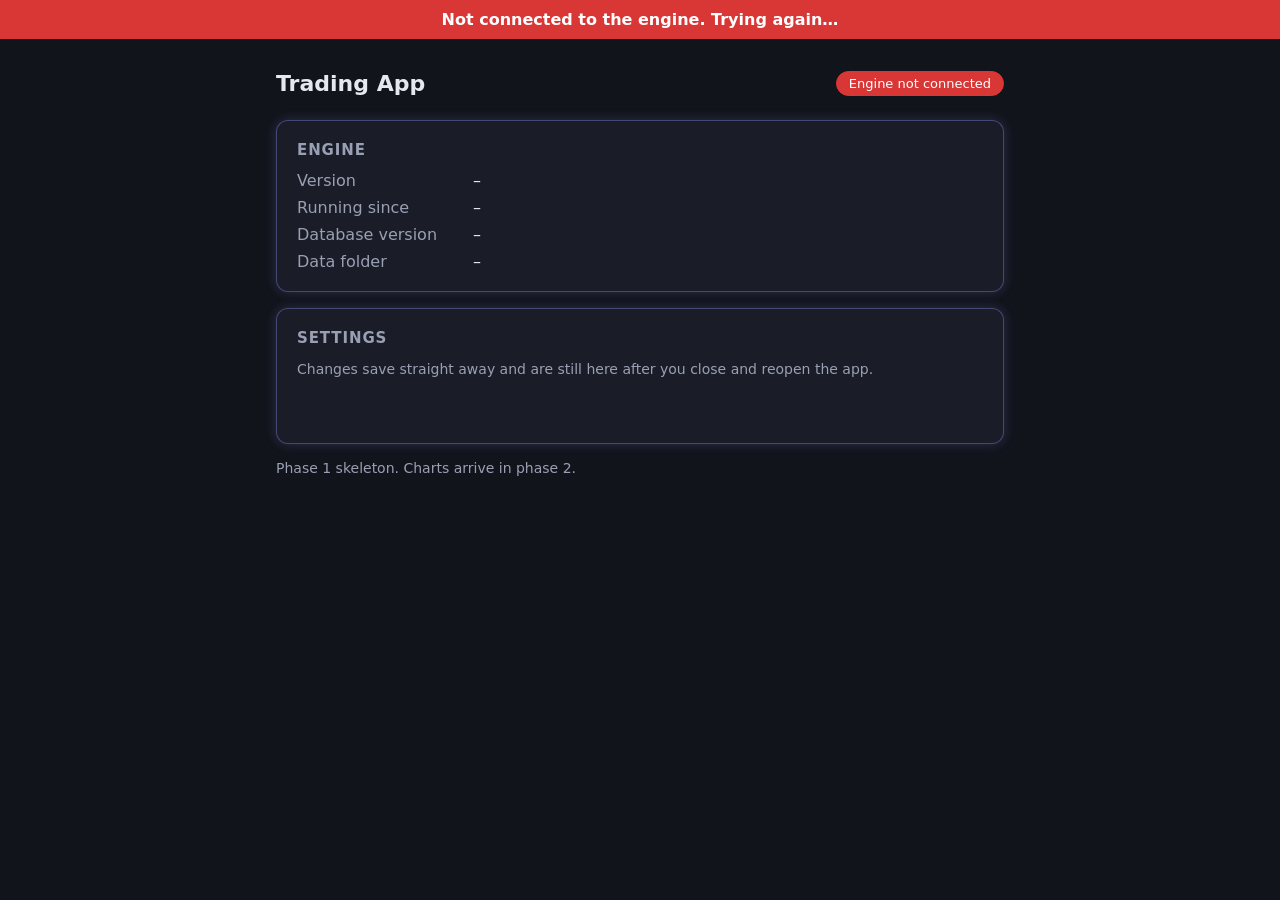
==== ui/index.html @ 31f7a812 "Phase 1: skeleton with engine service, local API, settings, SQLite and desktop window Co-Authored-By" ====
<!doctype html>
<html lang="en">
<head>
  <meta charset="utf-8">
  <meta name="viewport" content="width=device-width, initial-scale=1">
  <title>Trading App</title>
  <link rel="stylesheet" href="style.css">
</head>
<body>
  <!-- Red banner shown whenever the engine stops answering. Uses a fixed safety color. -->
  <div id="engine-banner" class="safety-banner" hidden>
    Not connected to the engine. Trying again…
  </div>

  <main class="shell">
    <header class="top">
      <h1>Trading App</h1>
      <span id="engine-status" class="status-pill">Connecting…</span>
    </header>

    <section class="panel">
      <h2>Engine</h2>
      <dl class="facts">
        <dt>Version</dt><dd id="fact-version">–</dd>
        <dt>Running since</dt><dd id="fact-started">–</dd>
        <dt>Database version</dt><dd id="fact-schema">–</dd>
        <dt>Data folder</dt><dd id="fact-folder">–</dd>
      </dl>
    </section>

    <section class="panel">
      <h2>Settings</h2>
      <p class="hint">Changes save straight away and are still here after you close and reopen the app.</p>
      <form id="settings-form" class="settings"></form>
      <p id="settings-message" class="message" role="status"></p>
    </section>

    <p class="footnote">Phase 1 skeleton. Charts arrive in phase 2.</p>
  </main>

  <script src="app.js"></script>
</body>
</html>
---- ui/style.css ----
/* Phase 1 placeholder look. The real theme presets are proposed and approved in phase 2.
   Colors are named "tokens" here so the theme system can replace them later. */
:root {
  --bg: #12141c;
  --panel: #1a1d28;
  --text: #e6e8f0;
  --muted: #9aa0b4;
  --accent: #8f9cff;               /* one accent color drives buttons and glows */
  --glow-strength: 0.5;            /* set from the glow_strength setting, 0 to 1 */

  /* Safety colors are fixed and never follow the theme or the accent (bible 6A). */
  --safety-red: #d93636;
  --safety-green: #2e9e5b;
}

* { box-sizing: border-box; }

body {
  margin: 0;
  background: var(--bg);
  color: var(--text);
  font-family: "Segoe UI", system-ui, sans-serif;
}

.shell { max-width: 760px; margin: 0 auto; padding: 32px 16px; }

.top { display: flex; align-items: center; justify-content: space-between; margin-bottom: 24px; }
h1 { font-size: 22px; font-weight: 600; margin: 0; }
h2 { font-size: 15px; font-weight: 600; margin: 0 0 12px; color: var(--muted); text-transform: uppercase; letter-spacing: 0.06em; }

.panel {
  background: var(--panel);
  border: 1px solid color-mix(in srgb, var(--accent) 35%, transparent);
  border-radius: 12px;
  padding: 20px;
  margin-bottom: 16px;
  /* Soft glow in the accent color; strength comes from the setting. */
  box-shadow: 0 0 calc(24px * var(--glow-strength)) color-mix(in srgb, var(--accent) calc(40% * var(--glow-strength)), transparent);
}

.facts { display: grid; grid-template-columns: 160px 1fr; gap: 8px 16px; margin: 0; }
.facts dt { color: var(--muted); }
.facts dd { margin: 0; font-variant-numeric: tabular-nums; word-break: break-all; }

.settings { display: grid; gap: 14px; }
.settings label { display: grid; grid-template-columns: 160px 1fr; align-items: center; gap: 16px; }
.settings input[type=text], .settings select {
  background: var(--bg); color: var(--text);
  border: 1px solid #343a4f; border-radius: 8px; padding: 8px 10px; font: inherit;
}
.settings input[type=range] { accent-color: var(--accent); }

.hint, .footnote { color: var(--muted); font-size: 14px; }
.message { min-height: 1.4em; font-size: 14px; margin: 12px 0 0; }
.message.error { color: var(--safety-red); }

.status-pill { font-size: 13px; padding: 4px 12px; border-radius: 999px; border: 1px solid #343a4f; color: var(--muted); }
.status-pill.ok { color: #fff; background: var(--safety-green); border-color: var(--safety-green); }
.status-pill.down { color: #fff; background: var(--safety-red); border-color: var(--safety-red); }

.safety-banner {
  background: var(--safety-red); color: #fff; text-align: center;
  padding: 10px 16px; font-weight: 600;
}

@media (max-width: 560px) {
  .facts, .settings label { grid-template-columns: 1fr; gap: 4px; }
}

body.reduce-motion * { transition: none !important; animation: none !important; }

.settings input[type=checkbox] { justify-self: start; width: 18px; height: 18px; accent-color: var(--accent); }
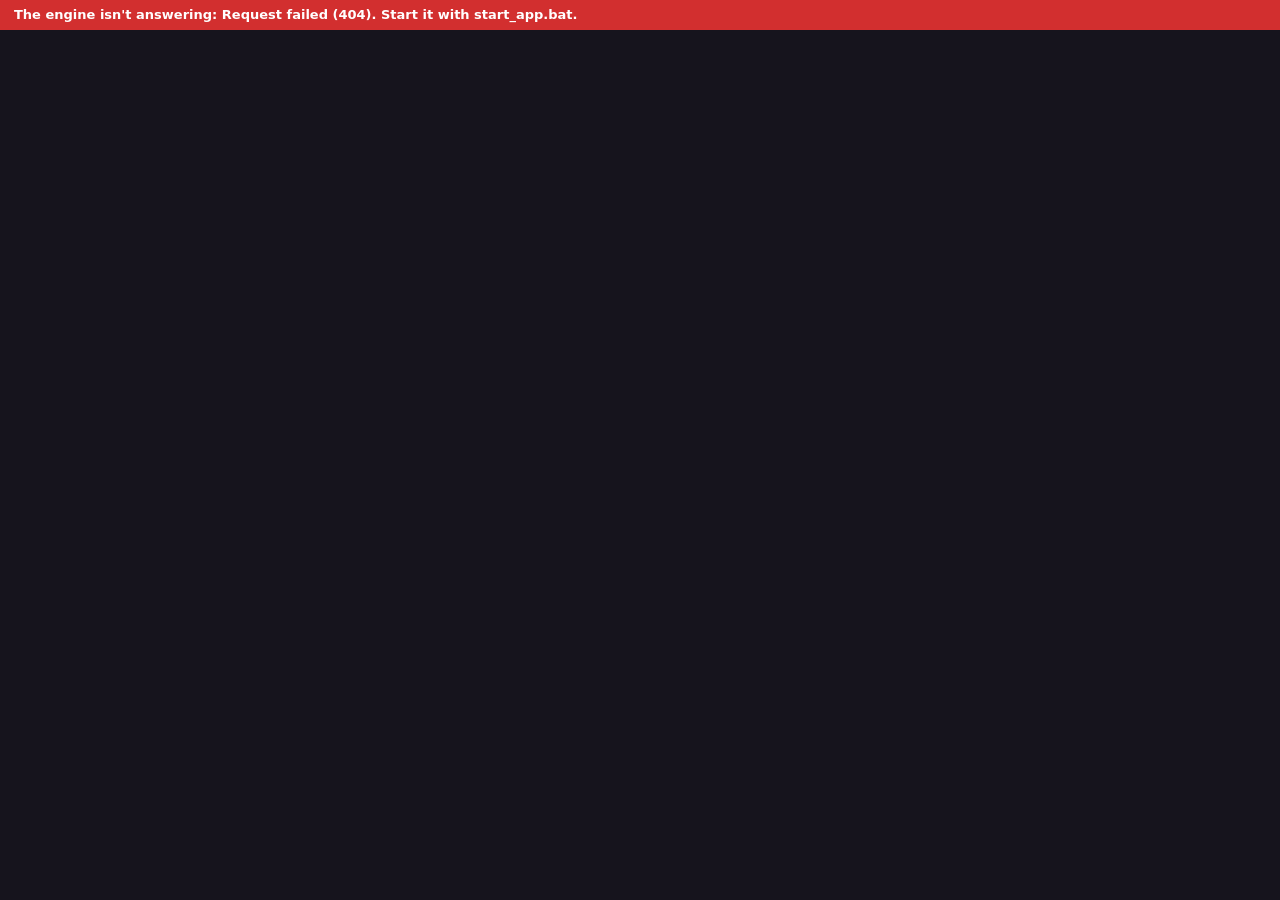
==== commit d014e072: "Screens, phone layout, automations test, NEEDS_NATHAN and docs (0.2.0) - Full UI: chart grid, watchl" ====
--- a/ui/index.html
+++ b/ui/index.html
@@ -2,42 +2,46 @@
 <html lang="en">
 <head>
   <meta charset="utf-8">
-  <meta name="viewport" content="width=device-width, initial-scale=1">
+  <meta name="viewport" content="width=device-width, initial-scale=1, viewport-fit=cover">
   <title>Trading App</title>
-  <link rel="stylesheet" href="style.css">
+  <link rel="stylesheet" href="vendor/codemirror/codemirror.css">
+  <link rel="stylesheet" href="css/app.css">
 </head>
 <body>
-  <!-- Red banner shown whenever the engine stops answering. Uses a fixed safety color. -->
-  <div id="engine-banner" class="safety-banner" hidden>
-    Not connected to the engine. Trying again…
-  </div>
+  <header class="topbar">
+    <div class="brand"><span class="dot"></span><span>Trading App</span></div>
+    <div class="workspace-picker row">
+      <select id="workspace-select" title="Workspace (saved layout)"></select>
+      <button class="btn small" id="workspace-save-as" title="Save this layout under a new name">Save as…</button>
+    </div>
+    <div class="layout-buttons" id="layout-buttons" title="Chart grid layout"></div>
+    <div class="spacer"></div>
+    <div class="strip" id="strip"></div>
+    <button class="kill" id="kill-switch" title="Stops every automation, cancels every order and closes every position. No confirmation.">KILL SWITCH</button>
+  </header>
+  <div id="banners"></div>
 
-  <main class="shell">
-    <header class="top">
-      <h1>Trading App</h1>
-      <span id="engine-status" class="status-pill">Connecting…</span>
-    </header>
-
-    <section class="panel">
-      <h2>Engine</h2>
-      <dl class="facts">
-        <dt>Version</dt><dd id="fact-version">–</dd>
-        <dt>Running since</dt><dd id="fact-started">–</dd>
-        <dt>Database version</dt><dd id="fact-schema">–</dd>
-        <dt>Data folder</dt><dd id="fact-folder">–</dd>
-      </dl>
-    </section>
-
-    <section class="panel">
-      <h2>Settings</h2>
-      <p class="hint">Changes save straight away and are still here after you close and reopen the app.</p>
-      <form id="settings-form" class="settings"></form>
-      <p id="settings-message" class="message" role="status"></p>
-    </section>
-
-    <p class="footnote">Phase 1 skeleton. Charts arrive in phase 2.</p>
+  <main class="workspace" id="workspace">
+    <aside class="watchlist" id="watchlist"></aside>
+    <section class="grid-area"><div class="grid" id="grid"></div></section>
+    <aside class="dock" id="dock">
+      <nav class="dock-tabs" id="dock-tabs"></nav>
+      <div class="dock-body" id="dock-body"></div>
+    </aside>
   </main>
 
-  <script src="app.js"></script>
+  <nav class="phone-nav" id="phone-nav">
+    <button class="btn" data-phone="watchlist">Symbols</button>
+    <button class="btn" data-phone="trade">Trade</button>
+    <button class="btn" data-phone="accounts">Account</button>
+    <button class="btn" data-phone="log">Alerts</button>
+  </nav>
+
+  <div id="toasts"></div>
+
+  <script src="vendor/lightweight-charts/lightweight-charts.standalone.production.js"></script>
+  <script src="vendor/codemirror/codemirror.js"></script>
+  <script src="vendor/codemirror/python.js"></script>
+  <script type="module" src="js/main.js"></script>
 </body>
 </html>
--- a/ui/vendor/codemirror/codemirror.css
+++ b/ui/vendor/codemirror/codemirror.css
@@ -0,0 +1,344 @@
+/* BASICS */
+
+.CodeMirror {
+  /* Set height, width, borders, and global font properties here */
+  font-family: monospace;
+  height: 300px;
+  color: black;
+  direction: ltr;
+}
+
+/* PADDING */
+
+.CodeMirror-lines {
+  padding: 4px 0; /* Vertical padding around content */
+}
+.CodeMirror pre.CodeMirror-line,
+.CodeMirror pre.CodeMirror-line-like {
+  padding: 0 4px; /* Horizontal padding of content */
+}
+
+.CodeMirror-scrollbar-filler, .CodeMirror-gutter-filler {
+  background-color: white; /* The little square between H and V scrollbars */
+}
+
+/* GUTTER */
+
+.CodeMirror-gutters {
+  border-right: 1px solid #ddd;
+  background-color: #f7f7f7;
+  white-space: nowrap;
+}
+.CodeMirror-linenumbers {}
+.CodeMirror-linenumber {
+  padding: 0 3px 0 5px;
+  min-width: 20px;
+  text-align: right;
+  color: #999;
+  white-space: nowrap;
+}
+
+.CodeMirror-guttermarker { color: black; }
+.CodeMirror-guttermarker-subtle { color: #999; }
+
+/* CURSOR */
+
+.CodeMirror-cursor {
+  border-left: 1px solid black;
+  border-right: none;
+  width: 0;
+}
+/* Shown when moving in bi-directional text */
+.CodeMirror div.CodeMirror-secondarycursor {
+  border-left: 1px solid silver;
+}
+.cm-fat-cursor .CodeMirror-cursor {
+  width: auto;
+  border: 0 !important;
+  background: #7e7;
+}
+.cm-fat-cursor div.CodeMirror-cursors {
+  z-index: 1;
+}
+.cm-fat-cursor .CodeMirror-line::selection,
+.cm-fat-cursor .CodeMirror-line > span::selection, 
+.cm-fat-cursor .CodeMirror-line > span > span::selection { background: transparent; }
+.cm-fat-cursor .CodeMirror-line::-moz-selection,
+.cm-fat-cursor .CodeMirror-line > span::-moz-selection,
+.cm-fat-cursor .CodeMirror-line > span > span::-moz-selection { background: transparent; }
+.cm-fat-cursor { caret-color: transparent; }
+@-moz-keyframes blink {
+  0% {}
+  50% { background-color: transparent; }
+  100% {}
+}
+@-webkit-keyframes blink {
+  0% {}
+  50% { background-color: transparent; }
+  100% {}
+}
+@keyframes blink {
+  0% {}
+  50% { background-color: transparent; }
+  100% {}
+}
+
+/* Can style cursor different in overwrite (non-insert) mode */
+.CodeMirror-overwrite .CodeMirror-cursor {}
+
+.cm-tab { display: inline-block; text-decoration: inherit; }
+
+.CodeMirror-rulers {
+  position: absolute;
+  left: 0; right: 0; top: -50px; bottom: 0;
+  overflow: hidden;
+}
+.CodeMirror-ruler {
+  border-left: 1px solid #ccc;
+  top: 0; bottom: 0;
+  position: absolute;
+}
+
+/* DEFAULT THEME */
+
+.cm-s-default .cm-header {color: blue;}
+.cm-s-default .cm-quote {color: #090;}
+.cm-negative {color: #d44;}
+.cm-positive {color: #292;}
+.cm-header, .cm-strong {font-weight: bold;}
+.cm-em {font-style: italic;}
+.cm-link {text-decoration: underline;}
+.cm-strikethrough {text-decoration: line-through;}
+
+.cm-s-default .cm-keyword {color: #708;}
+.cm-s-default .cm-atom {color: #219;}
+.cm-s-default .cm-number {color: #164;}
+.cm-s-default .cm-def {color: #00f;}
+.cm-s-default .cm-variable,
+.cm-s-default .cm-punctuation,
+.cm-s-default .cm-property,
+.cm-s-default .cm-operator {}
+.cm-s-default .cm-variable-2 {color: #05a;}
+.cm-s-default .cm-variable-3, .cm-s-default .cm-type {color: #085;}
+.cm-s-default .cm-comment {color: #a50;}
+.cm-s-default .cm-string {color: #a11;}
+.cm-s-default .cm-string-2 {color: #f50;}
+.cm-s-default .cm-meta {color: #555;}
+.cm-s-default .cm-qualifier {color: #555;}
+.cm-s-default .cm-builtin {color: #30a;}
+.cm-s-default .cm-bracket {color: #997;}
+.cm-s-default .cm-tag {color: #170;}
+.cm-s-default .cm-attribute {color: #00c;}
+.cm-s-default .cm-hr {color: #999;}
+.cm-s-default .cm-link {color: #00c;}
+
+.cm-s-default .cm-error {color: #f00;}
+.cm-invalidchar {color: #f00;}
+
+.CodeMirror-composing { border-bottom: 2px solid; }
+
+/* Default styles for common addons */
+
+div.CodeMirror span.CodeMirror-matchingbracket {color: #0b0;}
+div.CodeMirror span.CodeMirror-nonmatchingbracket {color: #a22;}
+.CodeMirror-matchingtag { background: rgba(255, 150, 0, .3); }
+.CodeMirror-activeline-background {background: #e8f2ff;}
+
+/* STOP */
+
+/* The rest of this file contains styles related to the mechanics of
+   the editor. You probably shouldn't touch them. */
+
+.CodeMirror {
+  position: relative;
+  overflow: hidden;
+  background: white;
+}
+
+.CodeMirror-scroll {
+  overflow: scroll !important; /* Things will break if this is overridden */
+  /* 50px is the magic margin used to hide the element's real scrollbars */
+  /* See overflow: hidden in .CodeMirror */
+  margin-bottom: -50px; margin-right: -50px;
+  padding-bottom: 50px;
+  height: 100%;
+  outline: none; /* Prevent dragging from highlighting the element */
+  position: relative;
+  z-index: 0;
+}
+.CodeMirror-sizer {
+  position: relative;
+  border-right: 50px solid transparent;
+}
+
+/* The fake, visible scrollbars. Used to force redraw during scrolling
+   before actual scrolling happens, thus preventing shaking and
+   flickering artifacts. */
+.CodeMirror-vscrollbar, .CodeMirror-hscrollbar, .CodeMirror-scrollbar-filler, .CodeMirror-gutter-filler {
+  position: absolute;
+  z-index: 6;
+  display: none;
+  outline: none;
+}
+.CodeMirror-vscrollbar {
+  right: 0; top: 0;
+  overflow-x: hidden;
+  overflow-y: scroll;
+}
+.CodeMirror-hscrollbar {
+  bottom: 0; left: 0;
+  overflow-y: hidden;
+  overflow-x: scroll;
+}
+.CodeMirror-scrollbar-filler {
+  right: 0; bottom: 0;
+}
+.CodeMirror-gutter-filler {
+  left: 0; bottom: 0;
+}
+
+.CodeMirror-gutters {
+  position: absolute; left: 0; top: 0;
+  min-height: 100%;
+  z-index: 3;
+}
+.CodeMirror-gutter {
+  white-space: normal;
+  height: 100%;
+  display: inline-block;
+  vertical-align: top;
+  margin-bottom: -50px;
+}
+.CodeMirror-gutter-wrapper {
+  position: absolute;
+  z-index: 4;
+  background: none !important;
+  border: none !important;
+}
+.CodeMirror-gutter-background {
+  position: absolute;
+  top: 0; bottom: 0;
+  z-index: 4;
+}
+.CodeMirror-gutter-elt {
+  position: absolute;
+  cursor: default;
+  z-index: 4;
+}
+.CodeMirror-gutter-wrapper ::selection { background-color: transparent }
+.CodeMirror-gutter-wrapper ::-moz-selection { background-color: transparent }
+
+.CodeMirror-lines {
+  cursor: text;
+  min-height: 1px; /* prevents collapsing before first draw */
+}
+.CodeMirror pre.CodeMirror-line,
+.CodeMirror pre.CodeMirror-line-like {
+  /* Reset some styles that the rest of the page might have set */
+  -moz-border-radius: 0; -webkit-border-radius: 0; border-radius: 0;
+  border-width: 0;
+  background: transparent;
+  font-family: inherit;
+  font-size: inherit;
+  margin: 0;
+  white-space: pre;
+  word-wrap: normal;
+  line-height: inherit;
+  color: inherit;
+  z-index: 2;
+  position: relative;
+  overflow: visible;
+  -webkit-tap-highlight-color: transparent;
+  -webkit-font-variant-ligatures: contextual;
+  font-variant-ligatures: contextual;
+}
+.CodeMirror-wrap pre.CodeMirror-line,
+.CodeMirror-wrap pre.CodeMirror-line-like {
+  word-wrap: break-word;
+  white-space: pre-wrap;
+  word-break: normal;
+}
+
+.CodeMirror-linebackground {
+  position: absolute;
+  left: 0; right: 0; top: 0; bottom: 0;
+  z-index: 0;
+}
+
+.CodeMirror-linewidget {
+  position: relative;
+  z-index: 2;
+  padding: 0.1px; /* Force widget margins to stay inside of the container */
+}
+
+.CodeMirror-widget {}
+
+.CodeMirror-rtl pre { direction: rtl; }
+
+.CodeMirror-code {
+  outline: none;
+}
+
+/* Force content-box sizing for the elements where we expect it */
+.CodeMirror-scroll,
+.CodeMirror-sizer,
+.CodeMirror-gutter,
+.CodeMirror-gutters,
+.CodeMirror-linenumber {
+  -moz-box-sizing: content-box;
+  box-sizing: content-box;
+}
+
+.CodeMirror-measure {
+  position: absolute;
+  width: 100%;
+  height: 0;
+  overflow: hidden;
+  visibility: hidden;
+}
+
+.CodeMirror-cursor {
+  position: absolute;
+  pointer-events: none;
+}
+.CodeMirror-measure pre { position: static; }
+
+div.CodeMirror-cursors {
+  visibility: hidden;
+  position: relative;
+  z-index: 3;
+}
+div.CodeMirror-dragcursors {
+  visibility: visible;
+}
+
+.CodeMirror-focused div.CodeMirror-cursors {
+  visibility: visible;
+}
+
+.CodeMirror-selected { background: #d9d9d9; }
+.CodeMirror-focused .CodeMirror-selected { background: #d7d4f0; }
+.CodeMirror-crosshair { cursor: crosshair; }
+.CodeMirror-line::selection, .CodeMirror-line > span::selection, .CodeMirror-line > span > span::selection { background: #d7d4f0; }
+.CodeMirror-line::-moz-selection, .CodeMirror-line > span::-moz-selection, .CodeMirror-line > span > span::-moz-selection { background: #d7d4f0; }
+
+.cm-searching {
+  background-color: #ffa;
+  background-color: rgba(255, 255, 0, .4);
+}
+
+/* Used to force a border model for a node */
+.cm-force-border { padding-right: .1px; }
+
+@media print {
+  /* Hide the cursor when printing */
+  .CodeMirror div.CodeMirror-cursors {
+    visibility: hidden;
+  }
+}
+
+/* See issue #2901 */
+.cm-tab-wrap-hack:after { content: ''; }
+
+/* Help users use markselection to safely style text background */
+span.CodeMirror-selectedtext { background: none; }
--- a/ui/css/app.css
+++ b/ui/css/app.css
@@ -0,0 +1,309 @@
+/* Trading App styles.
+   Theme colors are CSS variables set by js/themes.js from the chosen preset.
+   SAFETY COLORS ARE FIXED: PAPER/LIVE badges, the 70% warning, blocks and
+   disconnects never follow the theme or the accent (bible section 6A). */
+
+:root {
+  --bg: #16141d;
+  --bg-2: #1b1924;
+  --panel: #1e1b28;
+  --panel-2: #252231;
+  --text: #e9e6f2;
+  --muted: #9b96ad;
+  --border: #322e40;
+  --accent: #b3a1ff;
+  --up: #6fd0b5;
+  --down: #ef8a9a;
+  --glow: 0.5;                 /* 0..1, from the glow strength setting */
+  --effects: 1;                /* 0 when effects are switched off */
+  --radius: 10px;
+  --gap: 10px;
+  --font: "Segoe UI Variable", "Segoe UI", system-ui, -apple-system, sans-serif;
+  --numbers: "Cascadia Mono", "Consolas", "SF Mono", ui-monospace, monospace;
+
+  /* Fixed safety colors. Never themed. */
+  --safe-paper: #2f6fd6;
+  --safe-live: #d22f2f;
+  --safe-warn: #e0a106;
+  --safe-danger: #d22f2f;
+  --safe-ok: #1f9d55;
+  --safe-text: #ffffff;
+}
+
+* { box-sizing: border-box; }
+html, body { height: 100%; }
+body {
+  margin: 0;
+  background: var(--bg);
+  color: var(--text);
+  font: 13px/1.4 var(--font);
+  overflow: hidden;
+}
+button, input, select, textarea { font: inherit; color: inherit; }
+.num { font-family: var(--numbers); font-variant-numeric: tabular-nums; }
+.muted { color: var(--muted); }
+.hidden { display: none !important; }
+a { color: var(--accent); }
+
+/* ---- Glow: soft, decorative only, strength from settings ---------------- */
+.glow {
+  box-shadow: 0 0 calc(18px * var(--glow) * var(--effects)) color-mix(in srgb, var(--accent) calc(45% * var(--glow)), transparent);
+}
+
+/* ---- Buttons and inputs ---------------------------------------------------- */
+.btn {
+  background: var(--panel-2);
+  border: 1px solid var(--border);
+  border-radius: 999px;
+  padding: 5px 12px;
+  cursor: pointer;
+  transition: border-color .15s, box-shadow .15s, background .15s;
+  white-space: nowrap;
+}
+.btn:hover { border-color: color-mix(in srgb, var(--accent) 60%, var(--border)); }
+.btn.primary {
+  background: color-mix(in srgb, var(--accent) 22%, var(--panel-2));
+  border-color: color-mix(in srgb, var(--accent) 70%, transparent);
+  box-shadow: 0 0 calc(12px * var(--glow) * var(--effects)) color-mix(in srgb, var(--accent) calc(40% * var(--glow)), transparent);
+}
+.btn.small { padding: 2px 9px; font-size: 12px; }
+.btn.icon { padding: 3px 8px; border-radius: 8px; }
+.btn.active { border-color: var(--accent); color: var(--accent); }
+.btn.buy { background: color-mix(in srgb, var(--up) 25%, var(--panel-2)); border-color: color-mix(in srgb, var(--up) 60%, transparent); }
+.btn.sell { background: color-mix(in srgb, var(--down) 25%, var(--panel-2)); border-color: color-mix(in srgb, var(--down) 60%, transparent); }
+.btn:disabled { opacity: .5; cursor: not-allowed; }
+input[type=text], input[type=number], input[type=password], select, textarea {
+  background: var(--bg-2);
+  border: 1px solid var(--border);
+  border-radius: 8px;
+  padding: 5px 8px;
+  min-width: 0;
+}
+input:focus, select:focus, textarea:focus { outline: none; border-color: var(--accent); }
+input[type=range], input[type=checkbox] { accent-color: var(--accent); }
+label.field { display: grid; gap: 3px; color: var(--muted); font-size: 12px; }
+label.field > * { color: var(--text); font-size: 13px; }
+.row { display: flex; gap: 8px; align-items: center; flex-wrap: wrap; }
+.row.spread { justify-content: space-between; }
+.stack { display: grid; gap: 8px; }
+.grid2 { display: grid; grid-template-columns: 1fr 1fr; gap: 8px; }
+.grid3 { display: grid; grid-template-columns: 1fr 1fr 1fr; gap: 8px; }
+
+/* ---- Safety badges (fixed colors) ------------------------------------------ */
+.badge {
+  display: inline-block; padding: 1px 8px; border-radius: 999px;
+  font-size: 11px; font-weight: 700; letter-spacing: .06em; color: var(--safe-text);
+}
+.badge.paper { background: var(--safe-paper); }
+.badge.live { background: var(--safe-live); }
+.badge.warn { background: var(--safe-warn); color: #1a1300; }
+.badge.danger { background: var(--safe-danger); }
+.badge.ok { background: var(--safe-ok); }
+
+/* ---- Top bar ------------------------------------------------------------- */
+.topbar {
+  display: flex; align-items: center; gap: 12px;
+  height: 52px; padding: 0 12px;
+  background: var(--bg-2);
+  border-bottom: 1px solid var(--border);
+}
+.brand { font-weight: 600; letter-spacing: .04em; display: flex; align-items: center; gap: 8px; }
+.brand .dot { width: 10px; height: 10px; border-radius: 50%; background: var(--accent); box-shadow: 0 0 calc(10px * var(--glow)) var(--accent); }
+.topbar .spacer { flex: 1; }
+.layout-buttons { display: flex; gap: 4px; }
+.strip { display: flex; gap: 14px; align-items: center; }
+.strip .stat { display: grid; line-height: 1.15; }
+.strip .stat .label { font-size: 10px; color: var(--muted); text-transform: uppercase; letter-spacing: .06em; }
+.strip .stat .value { font-family: var(--numbers); font-size: 13px; }
+.meter { width: 90px; height: 6px; border-radius: 3px; background: var(--panel-2); overflow: hidden; }
+.meter > div { height: 100%; background: var(--accent); transition: width .3s; }
+.meter.warn > div { background: var(--safe-warn); }
+.meter.danger > div { background: var(--safe-danger); }
+.kill {
+  background: var(--safe-danger); color: #fff; border: 0; border-radius: 999px;
+  font-weight: 800; letter-spacing: .06em; padding: 8px 16px; cursor: pointer;
+}
+.kill:active { transform: scale(.97); }
+
+/* ---- Banners (fixed safety colors) ---------------------------------------- */
+#banners:empty { display: none; }
+.banner { padding: 6px 14px; font-weight: 600; display: flex; gap: 12px; align-items: center; }
+.banner.warn { background: var(--safe-warn); color: #1a1300; }
+.banner.danger { background: var(--safe-danger); color: #fff; }
+.banner.info { background: var(--safe-paper); color: #fff; }
+.banner .btn { background: rgba(255,255,255,.2); border-color: rgba(255,255,255,.4); color: inherit; }
+
+/* ---- Main layout ------------------------------------------------------------ */
+.workspace { display: flex; height: calc(100% - 52px - var(--banner-height, 0px)); min-height: 0; }
+.workspace.watch-right { flex-direction: row-reverse; }
+
+.watchlist {
+  width: var(--watch-width, 250px); min-width: 44px; display: flex; flex-direction: column;
+  border-right: 1px solid var(--border); background: var(--bg-2);
+}
+.workspace.watch-right .watchlist { border-right: 0; border-left: 1px solid var(--border); }
+.watchlist.collapsed { width: 44px; }
+.watchlist.collapsed .wl-body, .watchlist.collapsed .wl-tabs, .watchlist.collapsed .wl-search { display: none; }
+.wl-head { display: flex; align-items: center; gap: 6px; padding: 8px; }
+.wl-search { padding: 0 8px 8px; position: relative; }
+.wl-search input { width: 100%; }
+.wl-results { position: absolute; left: 8px; right: 8px; top: 34px; z-index: 30; background: var(--panel); border: 1px solid var(--border); border-radius: 8px; max-height: 260px; overflow: auto; }
+.wl-results div { padding: 6px 8px; cursor: pointer; }
+.wl-results div:hover { background: var(--panel-2); }
+.wl-tabs { display: flex; gap: 4px; padding: 0 8px 8px; flex-wrap: wrap; }
+.wl-body { overflow: auto; flex: 1; }
+.wl-item {
+  display: grid; grid-template-columns: 1fr auto; gap: 2px 8px; padding: 7px 10px; cursor: pointer;
+  border-left: 2px solid transparent;
+}
+.wl-item:hover { background: var(--panel); }
+.wl-item.selected { border-left-color: var(--accent); background: color-mix(in srgb, var(--accent) 10%, transparent); }
+.wl-item .sym { font-weight: 600; }
+.wl-item .name { grid-column: 1 / -1; color: var(--muted); font-size: 11px; white-space: nowrap; overflow: hidden; text-overflow: ellipsis; }
+.up { color: var(--up); }
+.down { color: var(--down); }
+
+/* ---- Chart grid ------------------------------------------------------------ */
+.grid-area { flex: 1; position: relative; min-width: 0; padding: 8px; }
+.grid { position: absolute; inset: 8px; display: grid; gap: 6px; }
+.grid.maximized > .pane:not(.max) { display: none; }
+.grid.maximized > .pane.max { grid-area: 1 / 1 / -1 / -1 !important; }
+.grid.maximized > .gutter { display: none; }
+.gutter { z-index: 5; }
+.gutter.col { cursor: col-resize; position: absolute; top: 0; bottom: 0; width: 8px; margin-left: -4px; }
+.gutter.row { cursor: row-resize; position: absolute; left: 0; right: 0; height: 8px; margin-top: -4px; }
+.gutter:hover { background: color-mix(in srgb, var(--accent) 25%, transparent); border-radius: 4px; }
+
+.pane {
+  position: relative; display: flex; flex-direction: column; min-width: 0; min-height: 0;
+  background: var(--panel); border: 1px solid var(--border); border-radius: var(--radius); overflow: hidden;
+}
+.pane.active {
+  border-color: color-mix(in srgb, var(--accent) 75%, transparent);
+  box-shadow: 0 0 calc(22px * var(--glow) * var(--effects)) color-mix(in srgb, var(--accent) calc(50% * var(--glow)), transparent);
+}
+.pane-head { display: flex; align-items: center; gap: 6px; padding: 5px 8px; border-bottom: 1px solid var(--border); flex-wrap: wrap; }
+.pane-head .sym { font-weight: 600; cursor: pointer; }
+.pane-head select { padding: 2px 6px; }
+.pane-head .chips { display: flex; gap: 4px; flex-wrap: wrap; }
+.chip { font-size: 11px; padding: 1px 8px; border-radius: 999px; background: var(--panel-2); border: 1px solid var(--border); display: inline-flex; gap: 6px; align-items: center; }
+.chip button { background: none; border: 0; cursor: pointer; color: var(--muted); padding: 0; }
+.chip.error { border-color: var(--safe-danger); }
+.pane-head .tools { display: flex; gap: 3px; margin-left: auto; align-items: center; }
+.pane-body { position: relative; flex: 1; min-height: 0; }
+.pane-body .chart { position: absolute; inset: 0; }
+.pane-body canvas.overlay { position: absolute; inset: 0; pointer-events: none; z-index: 3; }
+.pane-body.drawing { cursor: crosshair; }
+.pane-body .bg-anim { position: absolute; inset: 0; z-index: 0; pointer-events: none; opacity: calc(.35 * var(--effects)); }
+.pane-note { position: absolute; left: 10px; bottom: 30px; z-index: 4; font-size: 11px; padding: 3px 8px; border-radius: 6px; background: color-mix(in srgb, var(--panel) 85%, transparent); color: var(--muted); }
+.pane-loading { position: absolute; inset: 0; display: grid; place-items: center; color: var(--muted); z-index: 4; pointer-events: none; }
+
+@keyframes drift { from { background-position: 0% 50%; } to { background-position: 100% 50%; } }
+.bg-anim.on {
+  background: linear-gradient(120deg, transparent, color-mix(in srgb, var(--accent) 18%, transparent), transparent, color-mix(in srgb, var(--accent) 10%, transparent), transparent);
+  background-size: 300% 300%;
+  animation: drift 18s ease-in-out infinite alternate;
+}
+body.reduce-motion .bg-anim.on { animation: none; }
+
+.context-menu {
+  position: fixed; z-index: 100; background: var(--panel); border: 1px solid var(--border);
+  border-radius: 10px; padding: 4px; min-width: 210px; box-shadow: 0 8px 30px rgba(0,0,0,.4);
+}
+.context-menu div { padding: 6px 10px; border-radius: 6px; cursor: pointer; }
+.context-menu div:hover { background: var(--panel-2); }
+.context-menu .sep { height: 1px; background: var(--border); padding: 0; margin: 4px 0; cursor: default; }
+
+/* ---- Right dock with tabs --------------------------------------------------- */
+.dock { width: var(--dock-width, 360px); border-left: 1px solid var(--border); background: var(--bg-2); display: flex; flex-direction: column; min-width: 0; }
+.workspace.watch-right .dock { border-left: 0; border-right: 1px solid var(--border); }
+.dock.collapsed { width: 44px; }
+.dock.collapsed .dock-body, .dock.collapsed .dock-tabs .tab-label { display: none; }
+.dock-tabs { display: flex; gap: 2px; padding: 6px; border-bottom: 1px solid var(--border); flex-wrap: wrap; }
+.dock.collapsed .dock-tabs { flex-direction: column; }
+.dock-tabs .btn { border-radius: 8px; }
+.dock-body { flex: 1; overflow: auto; padding: 10px; }
+.section { background: var(--panel); border: 1px solid var(--border); border-radius: var(--radius); padding: 10px; margin-bottom: 10px; }
+.section h3 { margin: 0 0 8px; font-size: 12px; color: var(--muted); text-transform: uppercase; letter-spacing: .06em; font-weight: 600; }
+table.data { width: 100%; border-collapse: collapse; font-size: 12px; }
+table.data th { text-align: left; color: var(--muted); font-weight: 500; padding: 4px; border-bottom: 1px solid var(--border); }
+table.data td { padding: 4px; border-bottom: 1px solid color-mix(in srgb, var(--border) 50%, transparent); vertical-align: top; }
+.message { padding: 6px 8px; border-radius: 8px; font-size: 12px; }
+.message.ok { background: color-mix(in srgb, var(--safe-ok) 18%, transparent); border: 1px solid var(--safe-ok); }
+.message.blocked { background: color-mix(in srgb, var(--safe-danger) 15%, transparent); border: 1px solid var(--safe-danger); }
+.message.warn { background: color-mix(in srgb, var(--safe-warn) 15%, transparent); border: 1px solid var(--safe-warn); }
+details summary { cursor: pointer; color: var(--muted); }
+pre.details { white-space: pre-wrap; font-size: 11px; background: var(--bg); padding: 6px; border-radius: 6px; max-height: 200px; overflow: auto; }
+
+.pill-link {
+  display: inline-flex; flex-direction: column; gap: 2px; padding: 8px 16px; border-radius: 999px; text-decoration: none;
+  color: var(--text); background: color-mix(in srgb, var(--accent) 16%, var(--panel-2));
+  border: 1px solid color-mix(in srgb, var(--accent) 60%, transparent);
+  box-shadow: 0 0 calc(14px * var(--glow) * var(--effects)) color-mix(in srgb, var(--accent) calc(40% * var(--glow)), transparent);
+}
+.pill-link small { color: var(--muted); font-size: 11px; }
+
+.theme-card { border: 1px solid var(--border); border-radius: 10px; padding: 8px; cursor: pointer; display: grid; gap: 6px; }
+.theme-card.selected { border-color: var(--accent); }
+.swatches { display: flex; gap: 3px; }
+.swatches span { width: 22px; height: 22px; border-radius: 6px; border: 1px solid rgba(255,255,255,.08); }
+
+.progress { height: 8px; background: var(--panel-2); border-radius: 4px; overflow: hidden; }
+.progress > div { height: 100%; background: var(--accent); }
+
+/* ---- Floating script editor -------------------------------------------------- */
+.floating {
+  position: fixed; z-index: 50; right: 380px; top: 70px; width: min(760px, 70vw); height: min(620px, 80vh);
+  display: flex; flex-direction: column; background: var(--panel); border: 1px solid color-mix(in srgb, var(--accent) 60%, var(--border));
+  border-radius: 12px; resize: both; overflow: hidden;
+}
+.floating .float-head { display: flex; gap: 8px; align-items: center; padding: 8px 10px; border-bottom: 1px solid var(--border); cursor: move; }
+.floating .float-body { flex: 1; display: flex; flex-direction: column; min-height: 0; }
+.floating .CodeMirror { flex: 1; height: auto; background: var(--bg); color: var(--text); font-family: var(--numbers); font-size: 13px; }
+.floating .float-foot { padding: 8px 10px; border-top: 1px solid var(--border); max-height: 40%; overflow: auto; }
+.CodeMirror-gutters { background: var(--bg-2) !important; border-right: 1px solid var(--border) !important; }
+.CodeMirror-cursor { border-left-color: var(--accent) !important; }
+.cm-keyword { color: #c9a6ff !important; } .cm-def { color: #9fd3ff !important; } .cm-string { color: #e6c97a !important; }
+.cm-number { color: #f2b8d6 !important; } .cm-comment { color: #7a7f99 !important; } .cm-builtin { color: #8fd3c5 !important; }
+.cm-variable-2, .cm-property { color: #d6d9ea !important; }
+.cm-error-line { background: color-mix(in srgb, var(--safe-danger) 22%, transparent); }
+
+/* ---- Toasts ------------------------------------------------------------------- */
+#toasts { position: fixed; right: 16px; bottom: 16px; z-index: 200; display: grid; gap: 8px; max-width: 380px; }
+.toast { padding: 10px 12px; border-radius: 10px; background: var(--panel); border: 1px solid var(--border); box-shadow: 0 6px 24px rgba(0,0,0,.35); }
+.toast.ok { border-color: var(--safe-ok); }
+.toast.blocked, .toast.danger { border-color: var(--safe-danger); }
+.toast.warning { border-color: var(--safe-warn); }
+.toast .rule { font-size: 11px; color: var(--muted); }
+
+/* ---- Phone (bible section 4: monitoring, charts, positions, kill switch, basic orders) -- */
+.phone-nav { display: none; }
+@media (max-width: 760px) {
+  body { overflow: auto; }
+  .topbar { height: auto; flex-wrap: wrap; padding: 8px; gap: 8px; }
+  .topbar .layout-buttons, .topbar .workspace-picker, .topbar .desktop-only { display: none; }
+  .strip { gap: 10px; flex-wrap: wrap; }
+  .strip .meter { width: 60px; }
+  .workspace { flex-direction: column; height: auto; }
+  .watchlist { position: fixed; inset: 0 30% 56px 0; width: auto; z-index: 60; transform: translateX(-105%); transition: transform .2s; border-right: 1px solid var(--border); }
+  .watchlist.phone-open { transform: none; }
+  .watchlist.collapsed { width: auto; }
+  .watchlist.collapsed .wl-body, .watchlist.collapsed .wl-tabs, .watchlist.collapsed .wl-search { display: block; }
+  .grid-area { flex: none; height: 62vh; padding: 6px; }
+  .grid { inset: 6px; display: block; }
+  .grid > .pane { display: none; height: 100%; }
+  .grid > .pane.active { display: flex; }
+  .gutter { display: none; }
+  .dock { width: auto; border-left: 0; border-top: 1px solid var(--border); padding-bottom: 64px; }
+  .dock.collapsed { width: auto; }
+  .dock.collapsed .dock-body { display: block; }
+  .dock-tabs .desktop-only { display: none; }
+  .floating { display: none; }
+  .phone-nav {
+    display: flex; position: fixed; left: 0; right: 0; bottom: 0; z-index: 70; height: 56px;
+    background: var(--bg-2); border-top: 1px solid var(--border); align-items: center; justify-content: space-around;
+  }
+  .phone-nav .btn { border-radius: 10px; }
+  #toasts { left: 12px; right: 12px; bottom: 70px; max-width: none; }
+}
+.field.row { display: flex; flex-direction: row; align-items: center; gap: 8px; }
